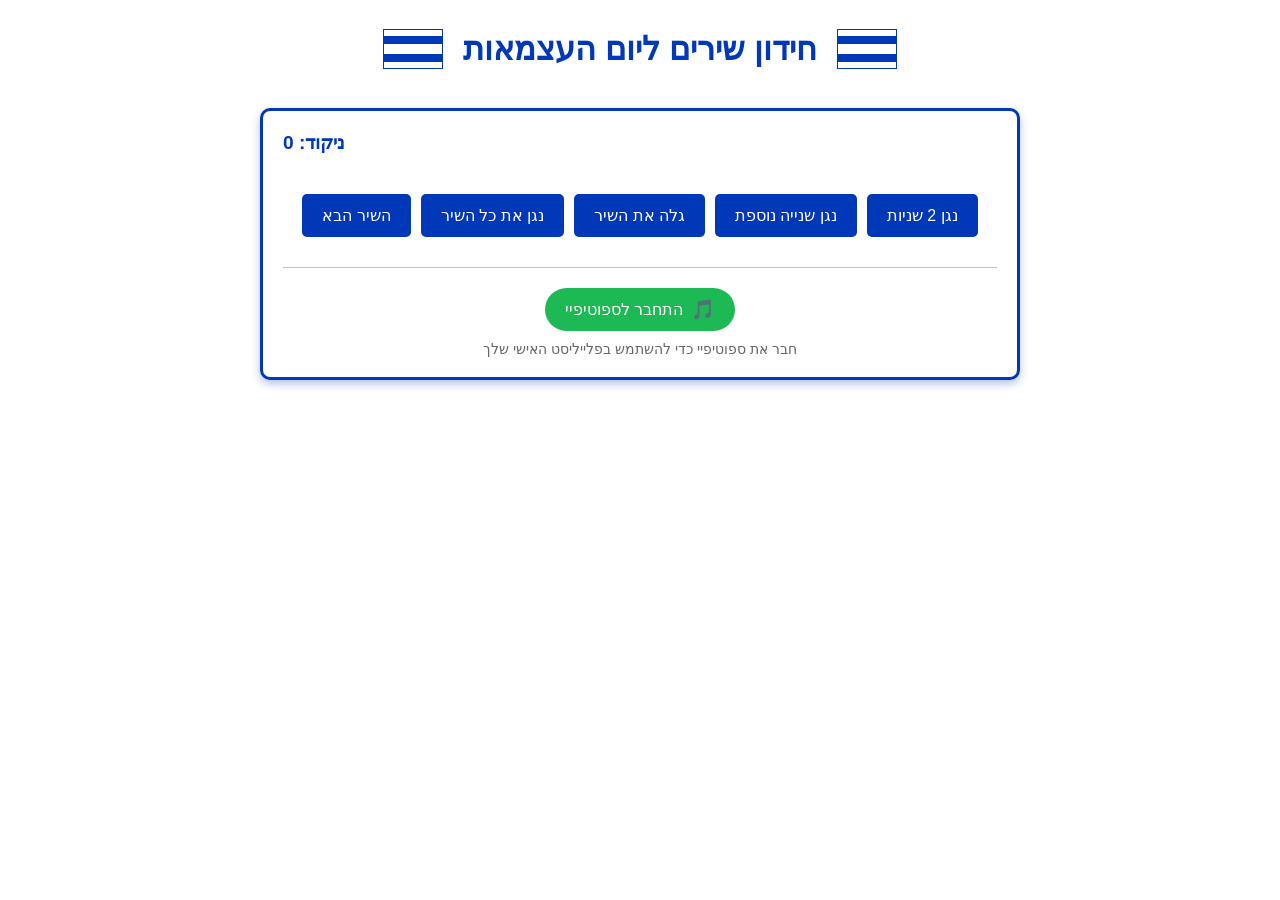
==== callback.html @ f34458ca "updted app" ====
<!DOCTYPE html>
<html lang="he" dir="rtl">
<head>
    <meta charset="UTF-8">
    <meta name="viewport" content="width=device-width, initial-scale=1.0">
    <title>מתחבר לספוטיפיי</title>
    <link rel="stylesheet" href="styles.css">
    <style>
        .callback-container {
            text-align: center;
            padding: 50px 20px;
        }
        
        .spinner {
            border: 5px solid rgba(0, 56, 184, 0.1);
            border-radius: 50%;
            border-top: 5px solid var(--israeli-blue);
            width: 50px;
            height: 50px;
            animation: spin 1s linear infinite;
            margin: 20px auto;
        }
        
        @keyframes spin {
            0% { transform: rotate(0deg); }
            100% { transform: rotate(360deg); }
        }
    </style>
</head>
<body>
    <div class="container">
        <div class="callback-container">
            <h1>מתחבר לספוטיפיי</h1>
            <div class="spinner"></div>
            <p>אנא המתן בזמן שאנו מתחברים לחשבון הספוטיפיי שלך...</p>
        </div>
    </div>
    
    <script type="module">
        // This page processes the callback from Spotify's authorization
        import { initializeSpotify } from './spotify-auth.js';
        
        window.addEventListener('DOMContentLoaded', async () => {
            try {
                // Process the callback from Spotify
                await initializeSpotify();
                
                // Redirect back to the main page after processing
                window.location.href = 'index.html';
            } catch (error) {
                console.error('Error during Spotify authorization:', error);
                // Show error message to user
                document.querySelector('.callback-container').innerHTML = `
                    <h1>אירעה שגיאה</h1>
                    <p>לא הצלחנו להתחבר לספוטיפיי. אנא נסה שוב.</p>
                    <a href="index.html" class="game-button">חזור לעמוד הראשי</a>
                `;
            }
        });
    </script>
</body>
</html>
---- styles.css ----
:root {
    --israeli-blue: #0038b8;
    --white: #ffffff;
    --spotify-green: #1DB954;
    --spotify-black: #191414;
  }
  
  * {
    margin: 0;
    padding: 0;
    box-sizing: border-box;
    font-family: 'Arial', sans-serif;
  }
  
  body {
    background-color: var(--white);
    color: var(--israeli-blue);
    direction: rtl;
  }
  
  .container {
    max-width: 800px;
    margin: 0 auto;
    padding: 20px;
  }
  
  /* Flag styling */
  .flag-container {
    display: flex;
    align-items: center;
    justify-content: center;
    margin-bottom: 30px;
  }
  
  .flag {
    width: 60px;
    height: 40px;
    background-color: var(--white);
    position: relative;
    margin: 0 20px;
    border: 1px solid var(--israeli-blue);
  }
  
  .flag::before,
  .flag::after {
    content: "";
    position: absolute;
    width: 100%;
    height: 8px;
    background-color: var(--israeli-blue);
  }
  
  .flag::before {
    top: 6px;
  }
  
  .flag::after {
    bottom: 6px;
  }
  
  .flag::before,
  .flag::after {
    content: "";
    position: absolute;
    width: 100%;
    height: 8px;
    background-color: var(--israeli-blue);
  }
  
  .flag .star {
    position: absolute;
    top: 50%;
    left: 50%;
    transform: translate(-50%, -50%);
    color: var(--israeli-blue);
    font-size: 20px;
  }
  
  h1 {
    text-align: center;
    color: var(--israeli-blue);
    margin: 10px 0;
  }
  
  .game-container {
    background-color: var(--white);
    border: 3px solid var(--israeli-blue);
    border-radius: 10px;
    padding: 20px;
    margin-top: 20px;
    box-shadow: 0 4px 8px rgba(0, 56, 184, 0.3);
  }
  
  #current-score {
    text-align: left;
    font-size: 1.2em;
    margin-bottom: 15px;
    color: var(--israeli-blue);
    font-weight: bold;
  }
  
  #audio-player {
    margin: 20px 0;
    text-align: center;
    display: flex;
    flex-direction: column;
    align-items: center;
    gap: 10px;
  }
  
  #album-cover {
    width: 150px;
    height: 150px;
    border-radius: 5px;
    box-shadow: 0 4px 8px rgba(0, 0, 0, 0.2);
    margin: 10px auto;
    object-fit: cover;
  }
  
  #song-title {
    font-size: 1.5em;
    font-weight: bold;
    margin: 10px 0 5px;
    padding: 10px;
    background-color: var(--israeli-blue);
    color: var(--white);
    border-radius: 5px;
    width: 100%;
  }
  
  #song-artist {
    font-size: 1.1em;
    margin: 0 0 10px;
    color: var(--israeli-blue);
    font-style: italic;
  }
  
  .buttons-container {
    display: flex;
    flex-wrap: wrap;
    justify-content: center;
    gap: 10px;
    margin-top: 20px;
  }
  
  .game-button {
    background-color: var(--israeli-blue);
    color: var(--white);
    border: none;
    border-radius: 5px;
    padding: 12px 20px;
    font-size: 1em;
    cursor: pointer;
    transition: all 0.3s ease;
  }
  
  .game-button:hover {
    background-color: #002c92;
    transform: scale(1.05);
  }
  
  .game-button:active {
    transform: scale(0.98);
  }
  
  /* Spotify integration */
  .spotify-section {
    margin-top: 30px;
    padding-top: 20px;
    border-top: 1px solid rgba(0, 56, 184, 0.3);
    text-align: center;
  }
  
  .spotify-button {
    background-color: var(--spotify-green);
    color: var(--white);
    border: none;
    border-radius: 25px;
    padding: 10px 20px;
    font-size: 1em;
    cursor: pointer;
    transition: all 0.3s ease;
    display: flex;
    align-items: center;
    justify-content: center;
    gap: 8px;
    margin: 0 auto;
  }
  
  .spotify-button:hover {
    background-color: #1aa34a;
    transform: scale(1.05);
  }
  
  .spotify-icon {
    font-size: 1.2em;
  }
  
  .spotify-note {
    margin-top: 10px;
    font-size: 0.9em;
    color: #666;
  }
  
  .hidden {
    display: none;
  }
  
  /* Responsive design */
  @media (max-width: 600px) {
    .buttons-container {
      flex-direction: column;
      align-items: center;
    }
    
    .game-button {
      width: 100%;
      margin: 5px 0;
    }
  }
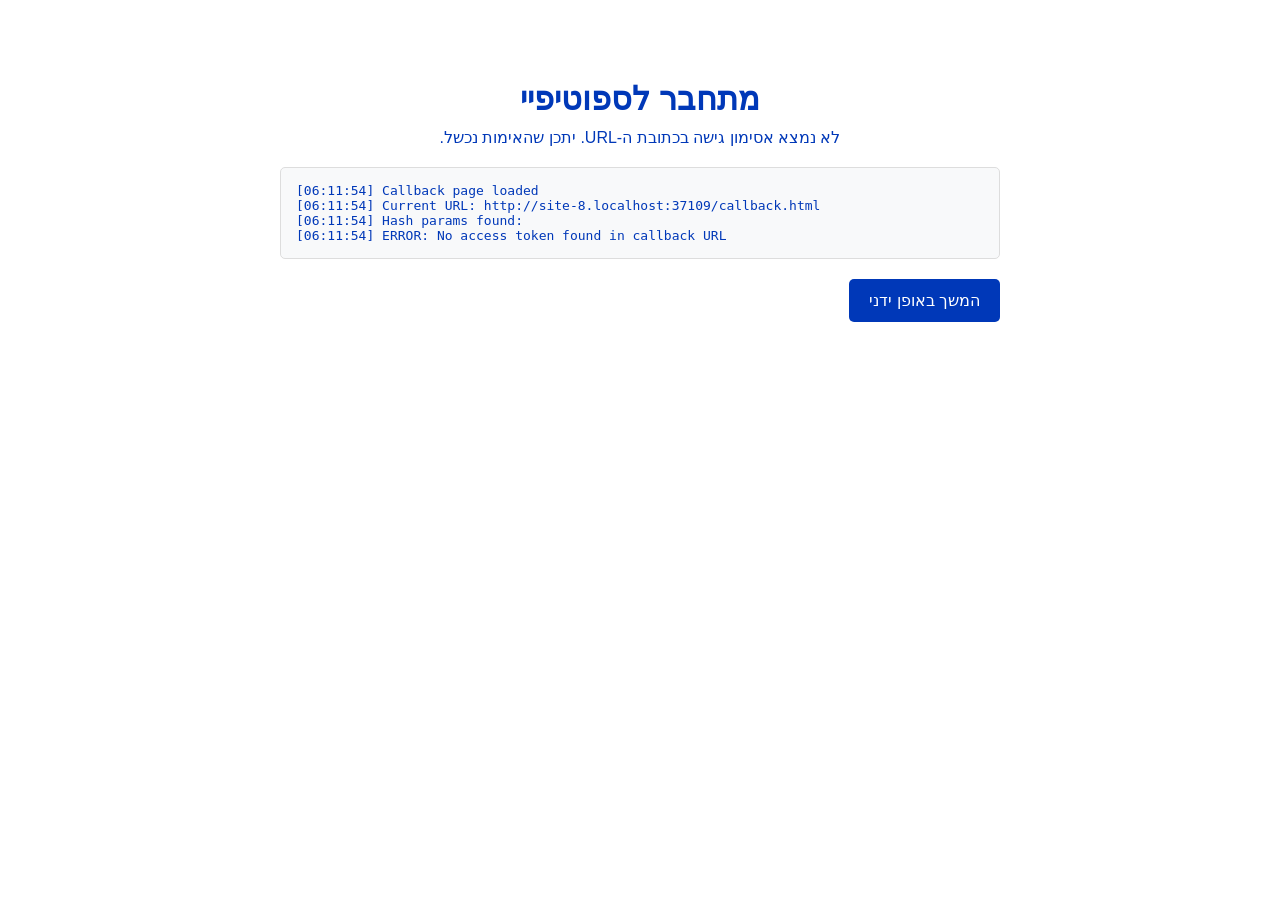
==== commit 146d7a16: "implemented debuging" ====
--- a/callback.html
+++ b/callback.html
@@ -25,6 +25,20 @@
             0% { transform: rotate(0deg); }
             100% { transform: rotate(360deg); }
         }
+        
+        .debug-info {
+            background-color: #f8f9fa;
+            border: 1px solid #ddd;
+            border-radius: 5px;
+            padding: 15px;
+            margin-top: 20px;
+            text-align: left;
+            direction: ltr;
+            font-family: monospace;
+            white-space: pre-wrap;
+            max-height: 300px;
+            overflow-y: auto;
+        }
     </style>
 </head>
 <body>
@@ -33,30 +47,82 @@
             <h1>מתחבר לספוטיפיי</h1>
             <div class="spinner"></div>
             <p>אנא המתן בזמן שאנו מתחברים לחשבון הספוטיפיי שלך...</p>
+            
+            <div class="debug-info" id="debug"></div>
+            
+            <button id="manualBtn" style="display:none; margin-top: 20px;" class="game-button">המשך באופן ידני</button>
         </div>
     </div>
     
-    <script type="module">
-        // This page processes the callback from Spotify's authorization
-        import { initializeSpotify } from './spotify-auth.js';
+    <script>
+        // Simple debugging function
+        function logDebug(message) {
+            const debugElement = document.getElementById('debug');
+            const timestamp = new Date().toISOString().substr(11, 8);
+            debugElement.innerHTML += `[${timestamp}] ${message}\n`;
+            console.log(message);
+        }
         
-        window.addEventListener('DOMContentLoaded', async () => {
-            try {
-                // Process the callback from Spotify
-                await initializeSpotify();
+        // Parse the hash parameters
+        function getHashParams() {
+            const hashParams = {};
+            let e;
+            const r = /([^&;=]+)=?([^&;]*)/g;
+            const q = window.location.hash.substring(1);
+            
+            while (e = r.exec(q)) {
+                hashParams[e[1]] = decodeURIComponent(e[2]);
+            }
+            
+            return hashParams;
+        }
+        
+        // Main function
+        document.addEventListener('DOMContentLoaded', function() {
+            logDebug('Callback page loaded');
+            logDebug(`Current URL: ${window.location.href}`);
+            
+            // Check if we have the access token in the URL hash
+            const params = getHashParams();
+            logDebug(`Hash params found: ${Object.keys(params).join(', ')}`);
+            
+            if (params.access_token) {
+                logDebug('Access token found');
                 
-                // Redirect back to the main page after processing
-                window.location.href = 'index.html';
-            } catch (error) {
-                console.error('Error during Spotify authorization:', error);
-                // Show error message to user
-                document.querySelector('.callback-container').innerHTML = `
-                    <h1>אירעה שגיאה</h1>
-                    <p>לא הצלחנו להתחבר לספוטיפיי. אנא נסה שוב.</p>
-                    <a href="index.html" class="game-button">חזור לעמוד הראשי</a>
-                `;
+                // Store the token in localStorage
+                localStorage.setItem('spotify_token', params.access_token);
+                logDebug('Token stored in localStorage');
+                
+                // Validate the state if present
+                if (params.state) {
+                    const storedState = localStorage.getItem('spotify_auth_state');
+                    logDebug(`State validation: Received=${params.state}, Stored=${storedState}`);
+                    
+                    if (storedState !== params.state) {
+                        logDebug('WARNING: State mismatch!');
+                    }
+                    
+                    localStorage.removeItem('spotify_auth_state');
+                }
+                
+                // Redirect back to main page after a short delay
+                setTimeout(function() {
+                    logDebug('Redirecting to index.html');
+                    window.location.href = 'index.html';
+                }, 2000);
+            } else {
+                logDebug('ERROR: No access token found in callback URL');
+                document.querySelector('.spinner').style.display = 'none';
+                document.querySelector('p').innerHTML = 'לא נמצא אסימון גישה בכתובת ה-URL. יתכן שהאימות נכשל.';
+                
+                // Show manual button
+                const manualBtn = document.getElementById('manualBtn');
+                manualBtn.style.display = 'block';
+                manualBtn.addEventListener('click', function() {
+                    window.location.href = 'index.html';
+                });
             }
         });
     </script>
 </body>
-</html>
+</html>
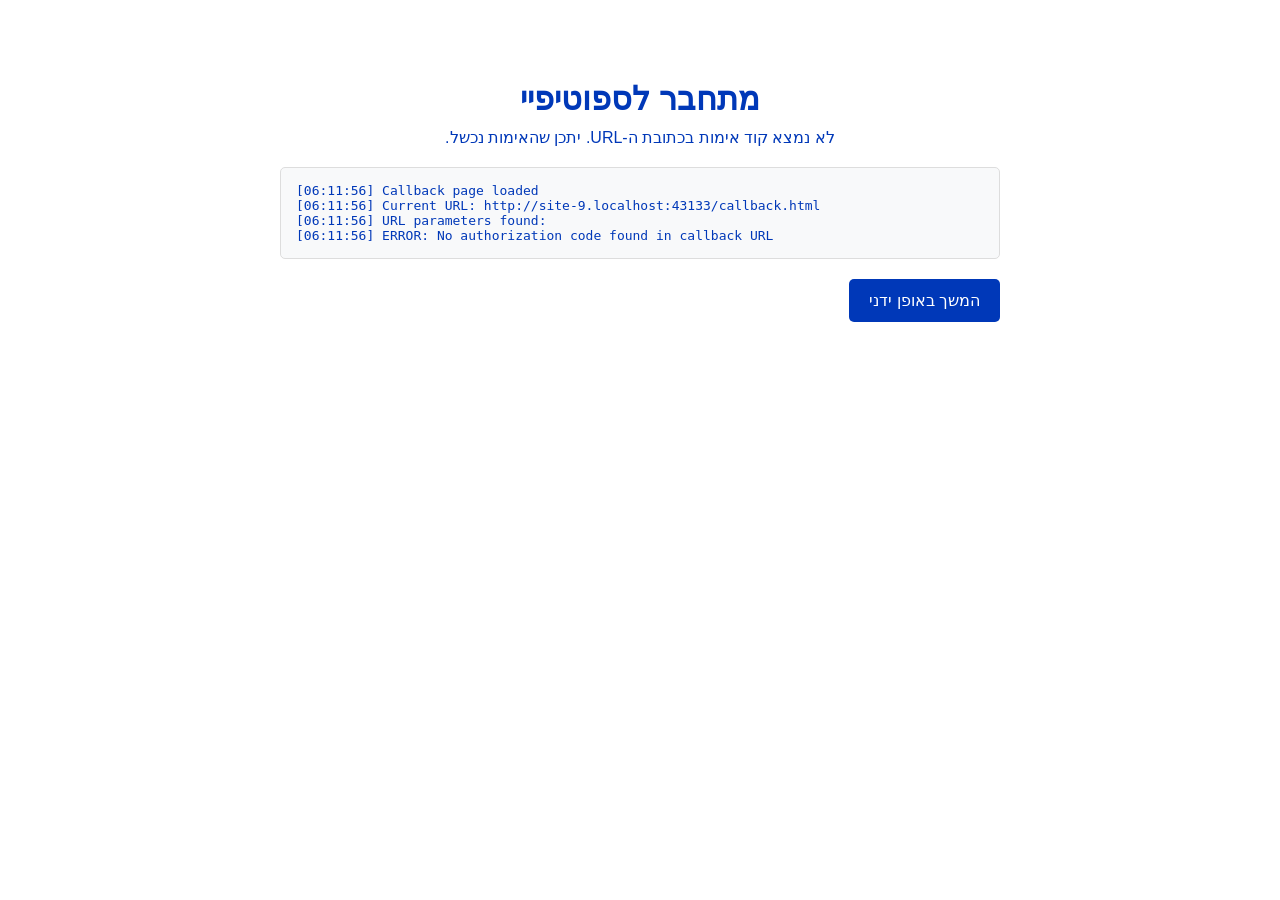
==== commit 200cde72: "fixed redirecting" ====
--- a/callback.html
+++ b/callback.html
@@ -63,47 +63,57 @@
             console.log(message);
         }
         
-        // Parse the hash parameters
-        function getHashParams() {
-            const hashParams = {};
-            let e;
-            const r = /([^&;=]+)=?([^&;]*)/g;
-            const q = window.location.hash.substring(1);
-            
-            while (e = r.exec(q)) {
-                hashParams[e[1]] = decodeURIComponent(e[2]);
-            }
-            
-            return hashParams;
-        }
-        
         // Main function
         document.addEventListener('DOMContentLoaded', function() {
             logDebug('Callback page loaded');
             logDebug(`Current URL: ${window.location.href}`);
             
-            // Check if we have the access token in the URL hash
-            const params = getHashParams();
-            logDebug(`Hash params found: ${Object.keys(params).join(', ')}`);
+            // Check if we have the authorization code in the URL query parameters
+            const urlParams = new URLSearchParams(window.location.search);
+            const code = urlParams.get('code');
+            const state = urlParams.get('state');
+            const error = urlParams.get('error');
             
-            if (params.access_token) {
-                logDebug('Access token found');
+            logDebug(`URL parameters found: ${Array.from(urlParams.keys()).join(', ')}`);
+            
+            if (error) {
+                logDebug(`ERROR received: ${error}`);
+                document.querySelector('.spinner').style.display = 'none';
+                document.querySelector('p').innerHTML = `שגיאה: ${error}. יתכן שהאימות נכשל.`;
                 
-                // Store the token in localStorage
-                localStorage.setItem('spotify_token', params.access_token);
-                logDebug('Token stored in localStorage');
+                // Show manual button
+                const manualBtn = document.getElementById('manualBtn');
+                manualBtn.style.display = 'block';
+                manualBtn.addEventListener('click', function() {
+                    window.location.href = 'index.html';
+                });
+                return;
+            }
+            
+            if (code) {
+                logDebug('Authorization code found: ' + code);
                 
                 // Validate the state if present
-                if (params.state) {
+                if (state) {
                     const storedState = localStorage.getItem('spotify_auth_state');
-                    logDebug(`State validation: Received=${params.state}, Stored=${storedState}`);
+                    logDebug(`State validation: Received=${state}, Stored=${storedState}`);
                     
-                    if (storedState !== params.state) {
+                    if (storedState !== state) {
                         logDebug('WARNING: State mismatch!');
                     }
                     
                     localStorage.removeItem('spotify_auth_state');
                 }
+                
+                // Store the code in localStorage for the main app to use
+                localStorage.setItem('spotify_auth_code', code);
+                
+                // In a real implementation, we would exchange this code for an access token
+                // For now, we'll create a simulated token just for testing the UI
+                const simulatedToken = 'simulated_' + Math.random().toString(36).substring(2, 15);
+                localStorage.setItem('spotify_token', simulatedToken);
+                
+                logDebug('Simulated token stored in localStorage');
                 
                 // Redirect back to main page after a short delay
                 setTimeout(function() {
@@ -111,9 +121,9 @@
                     window.location.href = 'index.html';
                 }, 2000);
             } else {
-                logDebug('ERROR: No access token found in callback URL');
+                logDebug('ERROR: No authorization code found in callback URL');
                 document.querySelector('.spinner').style.display = 'none';
-                document.querySelector('p').innerHTML = 'לא נמצא אסימון גישה בכתובת ה-URL. יתכן שהאימות נכשל.';
+                document.querySelector('p').innerHTML = 'לא נמצא קוד אימות בכתובת ה-URL. יתכן שהאימות נכשל.';
                 
                 // Show manual button
                 const manualBtn = document.getElementById('manualBtn');
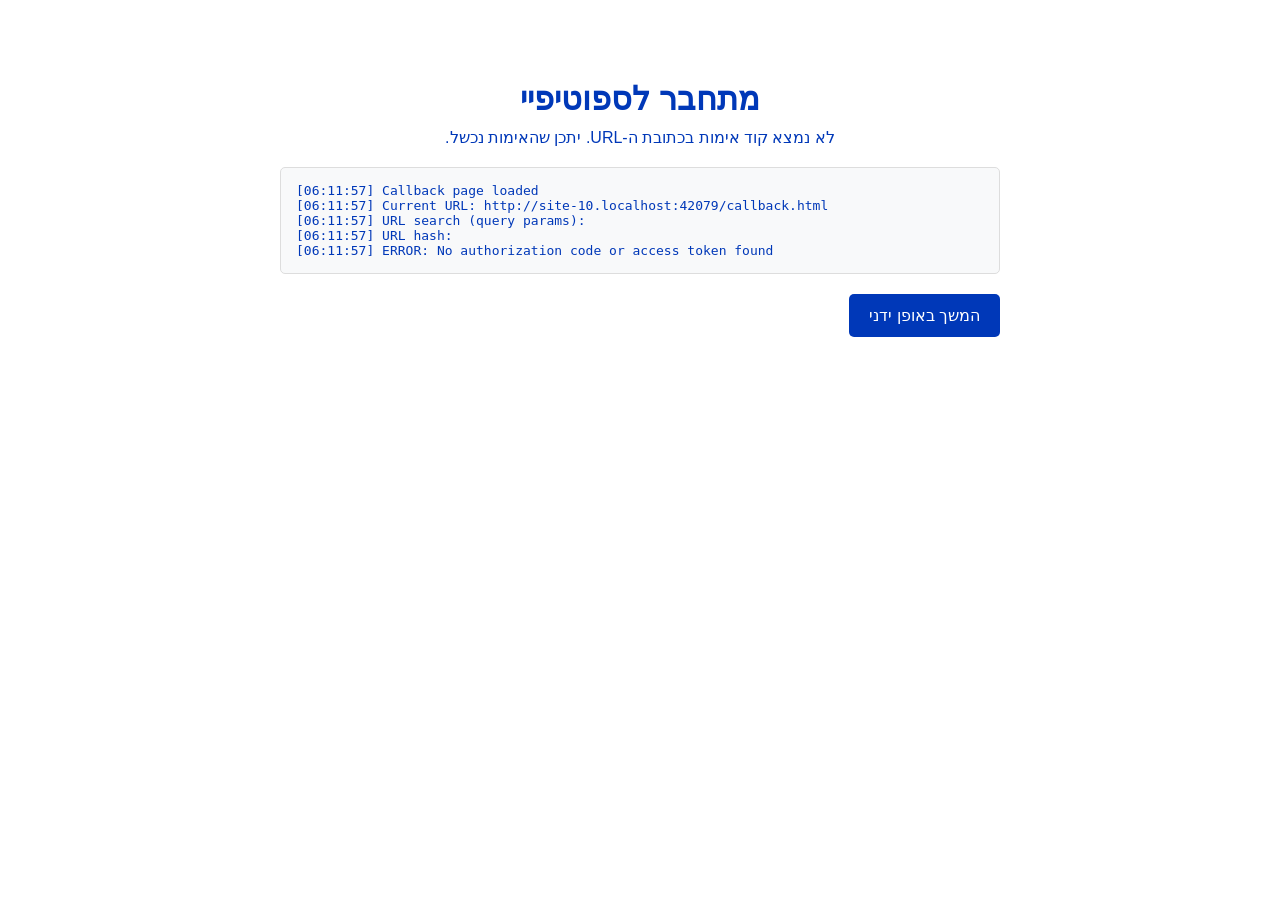
==== commit ed8ca752: "solution 2" ====
--- a/callback.html
+++ b/callback.html
@@ -68,18 +68,18 @@
             logDebug('Callback page loaded');
             logDebug(`Current URL: ${window.location.href}`);
             
-            // Check if we have the authorization code in the URL query parameters
+            // IMPORTANT: First, log the URL structure to understand what we're receiving
+            logDebug(`URL search (query params): ${window.location.search}`);
+            logDebug(`URL hash: ${window.location.hash}`);
+            
+            // Check if we have error in the URL params
             const urlParams = new URLSearchParams(window.location.search);
-            const code = urlParams.get('code');
-            const state = urlParams.get('state');
             const error = urlParams.get('error');
-            
-            logDebug(`URL parameters found: ${Array.from(urlParams.keys()).join(', ')}`);
             
             if (error) {
                 logDebug(`ERROR received: ${error}`);
                 document.querySelector('.spinner').style.display = 'none';
-                document.querySelector('p').innerHTML = `שגיאה: ${error}. יתכן שהאימות נכשל.`;
+                document.querySelector('p').innerHTML = `שגיאה: ${error}. אנחנו עובדים על תיקון בעיה זו.`;
                 
                 // Show manual button
                 const manualBtn = document.getElementById('manualBtn');
@@ -90,40 +90,66 @@
                 return;
             }
             
+            // Try to get auth code from query parameters
+            const code = urlParams.get('code');
+            const state = urlParams.get('state');
+            
+            // Alternative: Try to get token from URL hash (for implicit flow)
+            let accessToken = null;
+            if (window.location.hash) {
+                const hashParams = new URLSearchParams(window.location.hash.substring(1));
+                accessToken = hashParams.get('access_token');
+                logDebug(`Looking for token in hash: ${accessToken ? 'Found' : 'Not found'}`);
+            }
+            
+            // If we have the authorization code
             if (code) {
                 logDebug('Authorization code found: ' + code);
                 
-                // Validate the state if present
+                // Validate state if present
                 if (state) {
                     const storedState = localStorage.getItem('spotify_auth_state');
                     logDebug(`State validation: Received=${state}, Stored=${storedState}`);
-                    
-                    if (storedState !== state) {
-                        logDebug('WARNING: State mismatch!');
-                    }
-                    
                     localStorage.removeItem('spotify_auth_state');
                 }
                 
-                // Store the code in localStorage for the main app to use
+                // Store the code
                 localStorage.setItem('spotify_auth_code', code);
                 
-                // In a real implementation, we would exchange this code for an access token
-                // For now, we'll create a simulated token just for testing the UI
+                // Create a simulated token
                 const simulatedToken = 'simulated_' + Math.random().toString(36).substring(2, 15);
                 localStorage.setItem('spotify_token', simulatedToken);
-                
                 logDebug('Simulated token stored in localStorage');
                 
-                // Redirect back to main page after a short delay
+                // Redirect back to main page
                 setTimeout(function() {
                     logDebug('Redirecting to index.html');
                     window.location.href = 'index.html';
                 }, 2000);
-            } else {
-                logDebug('ERROR: No authorization code found in callback URL');
+            }
+            // If we have an access token directly (from implicit flow)
+            else if (accessToken) {
+                logDebug('Access token found in hash fragment');
+                localStorage.setItem('spotify_token', accessToken);
+                
+                // Redirect back to main page
+                setTimeout(function() {
+                    logDebug('Redirecting to index.html');
+                    window.location.href = 'index.html';
+                }, 2000);
+            }
+            // If we have neither code nor token
+            else {
+                logDebug('ERROR: No authorization code or access token found');
                 document.querySelector('.spinner').style.display = 'none';
-                document.querySelector('p').innerHTML = 'לא נמצא קוד אימות בכתובת ה-URL. יתכן שהאימות נכשל.';
+                
+                // For unsupported_response_type error, show specific message
+                if (window.location.href.includes('unsupported_response_type')) {
+                    document.querySelector('p').innerHTML = 'שגיאה: סוג התגובה אינו נתמך. אנחנו עובדים על תיקון בעיה זו.';
+                    logDebug('This appears to be an unsupported_response_type error');
+                } else {
+                    document.querySelector('p').innerHTML = 'לא נמצא קוד אימות בכתובת ה-URL. יתכן שהאימות נכשל.';
+                }
                 
                 // Show manual button
                 const manualBtn = document.getElementById('manualBtn');
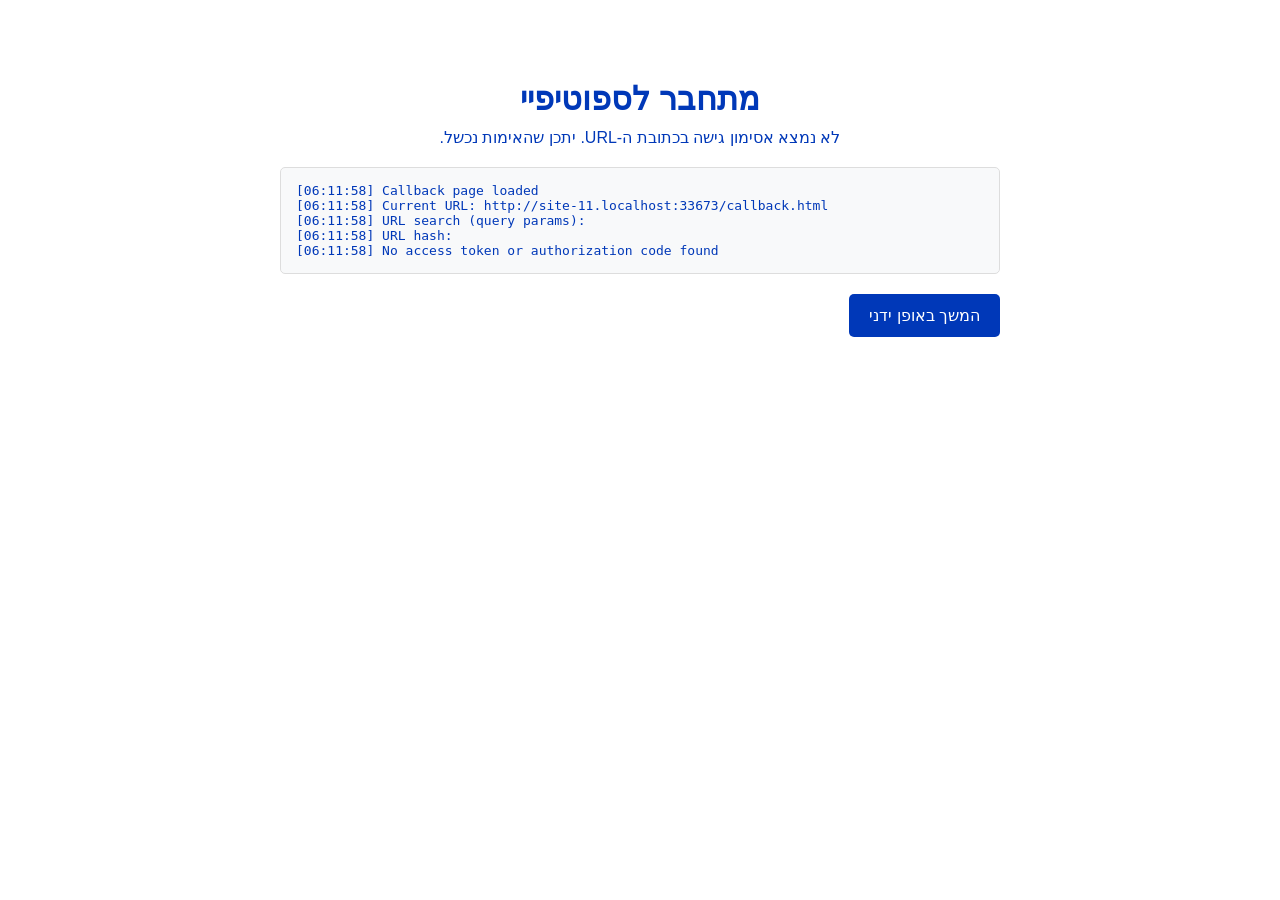
==== commit 811050e8: "fixed bug" ====
--- a/callback.html
+++ b/callback.html
@@ -68,11 +68,56 @@
             logDebug('Callback page loaded');
             logDebug(`Current URL: ${window.location.href}`);
             
-            // IMPORTANT: First, log the URL structure to understand what we're receiving
+            // IMPORTANT: Log the URL structure to understand what we're receiving
             logDebug(`URL search (query params): ${window.location.search}`);
             logDebug(`URL hash: ${window.location.hash}`);
             
-            // Check if we have error in the URL params
+            // Check for the presence of an access token in the URL hash (Implicit Grant Flow)
+            if (window.location.hash) {
+                logDebug('Hash fragment found in URL');
+                const hashParams = new URLSearchParams(window.location.hash.substring(1));
+                const accessToken = hashParams.get('access_token');
+                const expiresIn = hashParams.get('expires_in');
+                const state = hashParams.get('state');
+                
+                if (accessToken) {
+                    logDebug('Access token found in hash fragment');
+                    
+                    // Validate state if present
+                    if (state) {
+                        const storedState = localStorage.getItem('spotify_auth_state');
+                        logDebug(`State validation: Received=${state}, Stored=${storedState}`);
+                        
+                        if (state !== storedState) {
+                            logDebug('State mismatch! Possible CSRF attack');
+                            document.querySelector('.spinner').style.display = 'none';
+                            document.querySelector('p').innerHTML = 'שגיאת אבטחה: אי התאמה במצב האימות. נסה שוב.';
+                            
+                            showManualButton();
+                            return;
+                        }
+                        
+                        localStorage.removeItem('spotify_auth_state');
+                    }
+                    
+                    // Store the token in localStorage
+                    localStorage.setItem('spotify_token', accessToken);
+                    localStorage.setItem('spotify_token_expires', Date.now() + (parseInt(expiresIn) * 1000));
+                    
+                    logDebug('Token stored in localStorage');
+                    logDebug(`Token expires in ${expiresIn} seconds`);
+                    
+                    // Redirect back to main page
+                    setTimeout(function() {
+                        logDebug('Redirecting to index.html');
+                        window.location.href = 'index.html';
+                    }, 1500);
+                    
+                    return;
+                }
+            }
+            
+            // Check if we have an error in the URL params
             const urlParams = new URLSearchParams(window.location.search);
             const error = urlParams.get('error');
             
@@ -81,84 +126,26 @@
                 document.querySelector('.spinner').style.display = 'none';
                 document.querySelector('p').innerHTML = `שגיאה: ${error}. אנחנו עובדים על תיקון בעיה זו.`;
                 
-                // Show manual button
-                const manualBtn = document.getElementById('manualBtn');
-                manualBtn.style.display = 'block';
-                manualBtn.addEventListener('click', function() {
-                    window.location.href = 'index.html';
-                });
+                showManualButton();
                 return;
             }
             
-            // Try to get auth code from query parameters
-            const code = urlParams.get('code');
-            const state = urlParams.get('state');
+            // If no access token was found in the hash and no error was found in the search params
+            logDebug('No access token or authorization code found');
+            document.querySelector('.spinner').style.display = 'none';
+            document.querySelector('p').innerHTML = 'לא נמצא אסימון גישה בכתובת ה-URL. יתכן שהאימות נכשל.';
             
-            // Alternative: Try to get token from URL hash (for implicit flow)
-            let accessToken = null;
-            if (window.location.hash) {
-                const hashParams = new URLSearchParams(window.location.hash.substring(1));
-                accessToken = hashParams.get('access_token');
-                logDebug(`Looking for token in hash: ${accessToken ? 'Found' : 'Not found'}`);
-            }
-            
-            // If we have the authorization code
-            if (code) {
-                logDebug('Authorization code found: ' + code);
-                
-                // Validate state if present
-                if (state) {
-                    const storedState = localStorage.getItem('spotify_auth_state');
-                    logDebug(`State validation: Received=${state}, Stored=${storedState}`);
-                    localStorage.removeItem('spotify_auth_state');
-                }
-                
-                // Store the code
-                localStorage.setItem('spotify_auth_code', code);
-                
-                // Create a simulated token
-                const simulatedToken = 'simulated_' + Math.random().toString(36).substring(2, 15);
-                localStorage.setItem('spotify_token', simulatedToken);
-                logDebug('Simulated token stored in localStorage');
-                
-                // Redirect back to main page
-                setTimeout(function() {
-                    logDebug('Redirecting to index.html');
-                    window.location.href = 'index.html';
-                }, 2000);
-            }
-            // If we have an access token directly (from implicit flow)
-            else if (accessToken) {
-                logDebug('Access token found in hash fragment');
-                localStorage.setItem('spotify_token', accessToken);
-                
-                // Redirect back to main page
-                setTimeout(function() {
-                    logDebug('Redirecting to index.html');
-                    window.location.href = 'index.html';
-                }, 2000);
-            }
-            // If we have neither code nor token
-            else {
-                logDebug('ERROR: No authorization code or access token found');
-                document.querySelector('.spinner').style.display = 'none';
-                
-                // For unsupported_response_type error, show specific message
-                if (window.location.href.includes('unsupported_response_type')) {
-                    document.querySelector('p').innerHTML = 'שגיאה: סוג התגובה אינו נתמך. אנחנו עובדים על תיקון בעיה זו.';
-                    logDebug('This appears to be an unsupported_response_type error');
-                } else {
-                    document.querySelector('p').innerHTML = 'לא נמצא קוד אימות בכתובת ה-URL. יתכן שהאימות נכשל.';
-                }
-                
-                // Show manual button
-                const manualBtn = document.getElementById('manualBtn');
-                manualBtn.style.display = 'block';
-                manualBtn.addEventListener('click', function() {
-                    window.location.href = 'index.html';
-                });
-            }
+            showManualButton();
         });
+        
+        function showManualButton() {
+            // Show manual button
+            const manualBtn = document.getElementById('manualBtn');
+            manualBtn.style.display = 'block';
+            manualBtn.addEventListener('click', function() {
+                window.location.href = 'index.html';
+            });
+        }
     </script>
 </body>
 </html>
